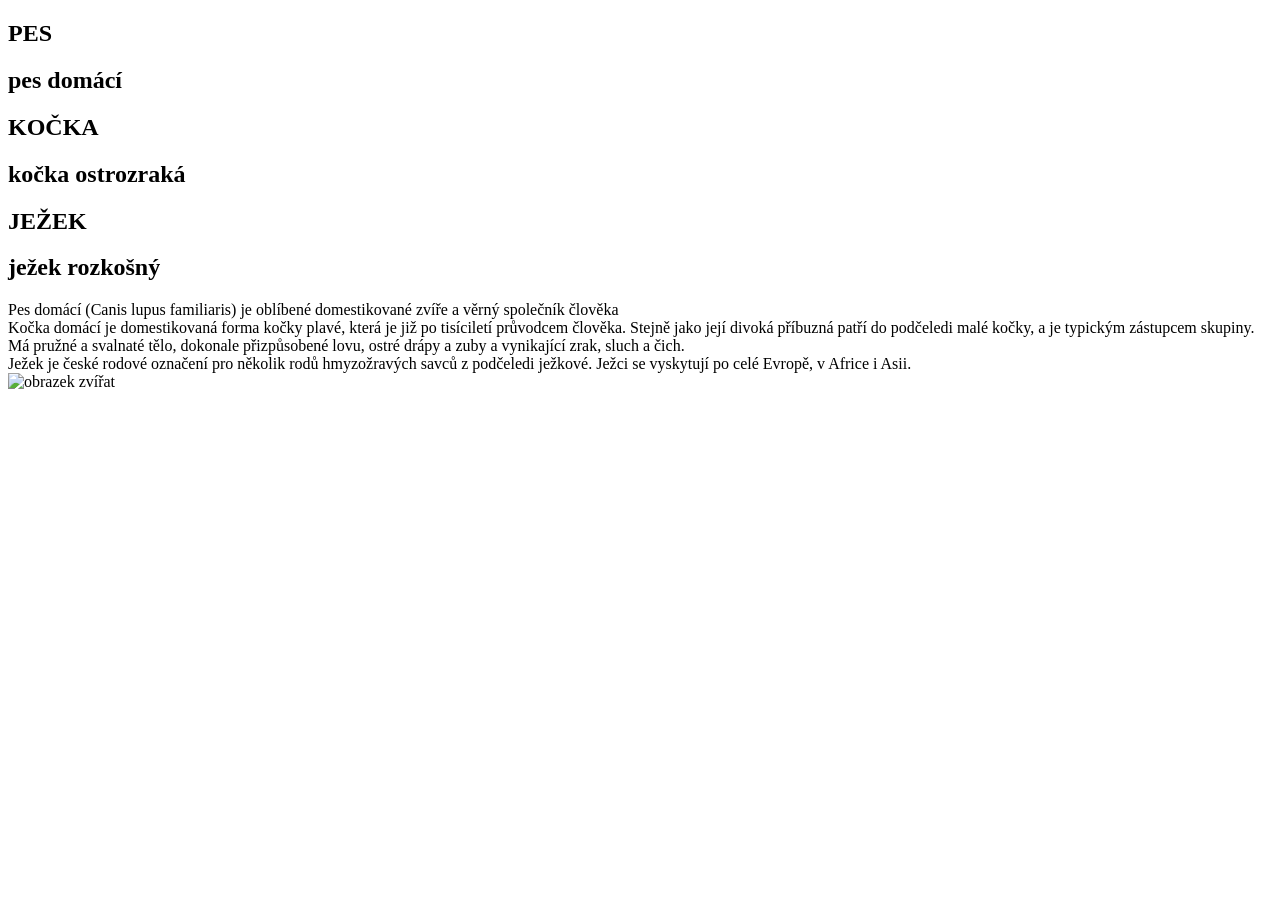
==== prace/index.html @ fd4da00f "Rename index.html to prace/index.html" ====
<!DOCTYPE html>
<html lang="cs-CZ">
<head>
    <meta charset="UTF-8">
    <meta name="viewport" content="width=device-width,initial-scale=1.0">
    <link rel="stylesheet" href="style.css">
    <title>001</title>
</head>
<body>
    <section>
        <div class="modra">
            <h1>PES</h1>
            <h2>pes domácí</h2>
        </div>
        <div class="ruzova">
            <h1>KOČKA</h1>
            <h2>kočka ostrozraká</h2>
        </div>
        <div class="oranzova">
            <h1>JEŽEK</h1>
            <h2>ježek rozkošný</h2>
        </div>
        <div class="modra2">
            <t>Pes domácí (Canis lupus familiaris) je oblíbené domestikované zvíře a věrný společník člověka</t>
        </div>
        <div class="ruzova2">
            <t>Kočka domácí je domestikovaná forma kočky plavé, která je již po tisíciletí průvodcem člověka. Stejně jako její divoká příbuzná patří do podčeledi malé kočky, a je typickým zástupcem skupiny. Má pružné a svalnaté tělo, dokonale přizpůsobené lovu, ostré drápy a zuby a vynikající zrak, sluch a čich.</t>
        </div>
        <div class="oranzova2">
            <t>Ježek je české rodové označení pro několik rodů hmyzožravých savců z podčeledi ježkové. Ježci se vyskytují po celé Evropě, v Africe i Asii.</t>
        </div>
        <div class="ruzova3">
            <img src="images/obrazek.jpg" alt="obrazek zvířat">
        </div>
    </section>
</body>
</html>
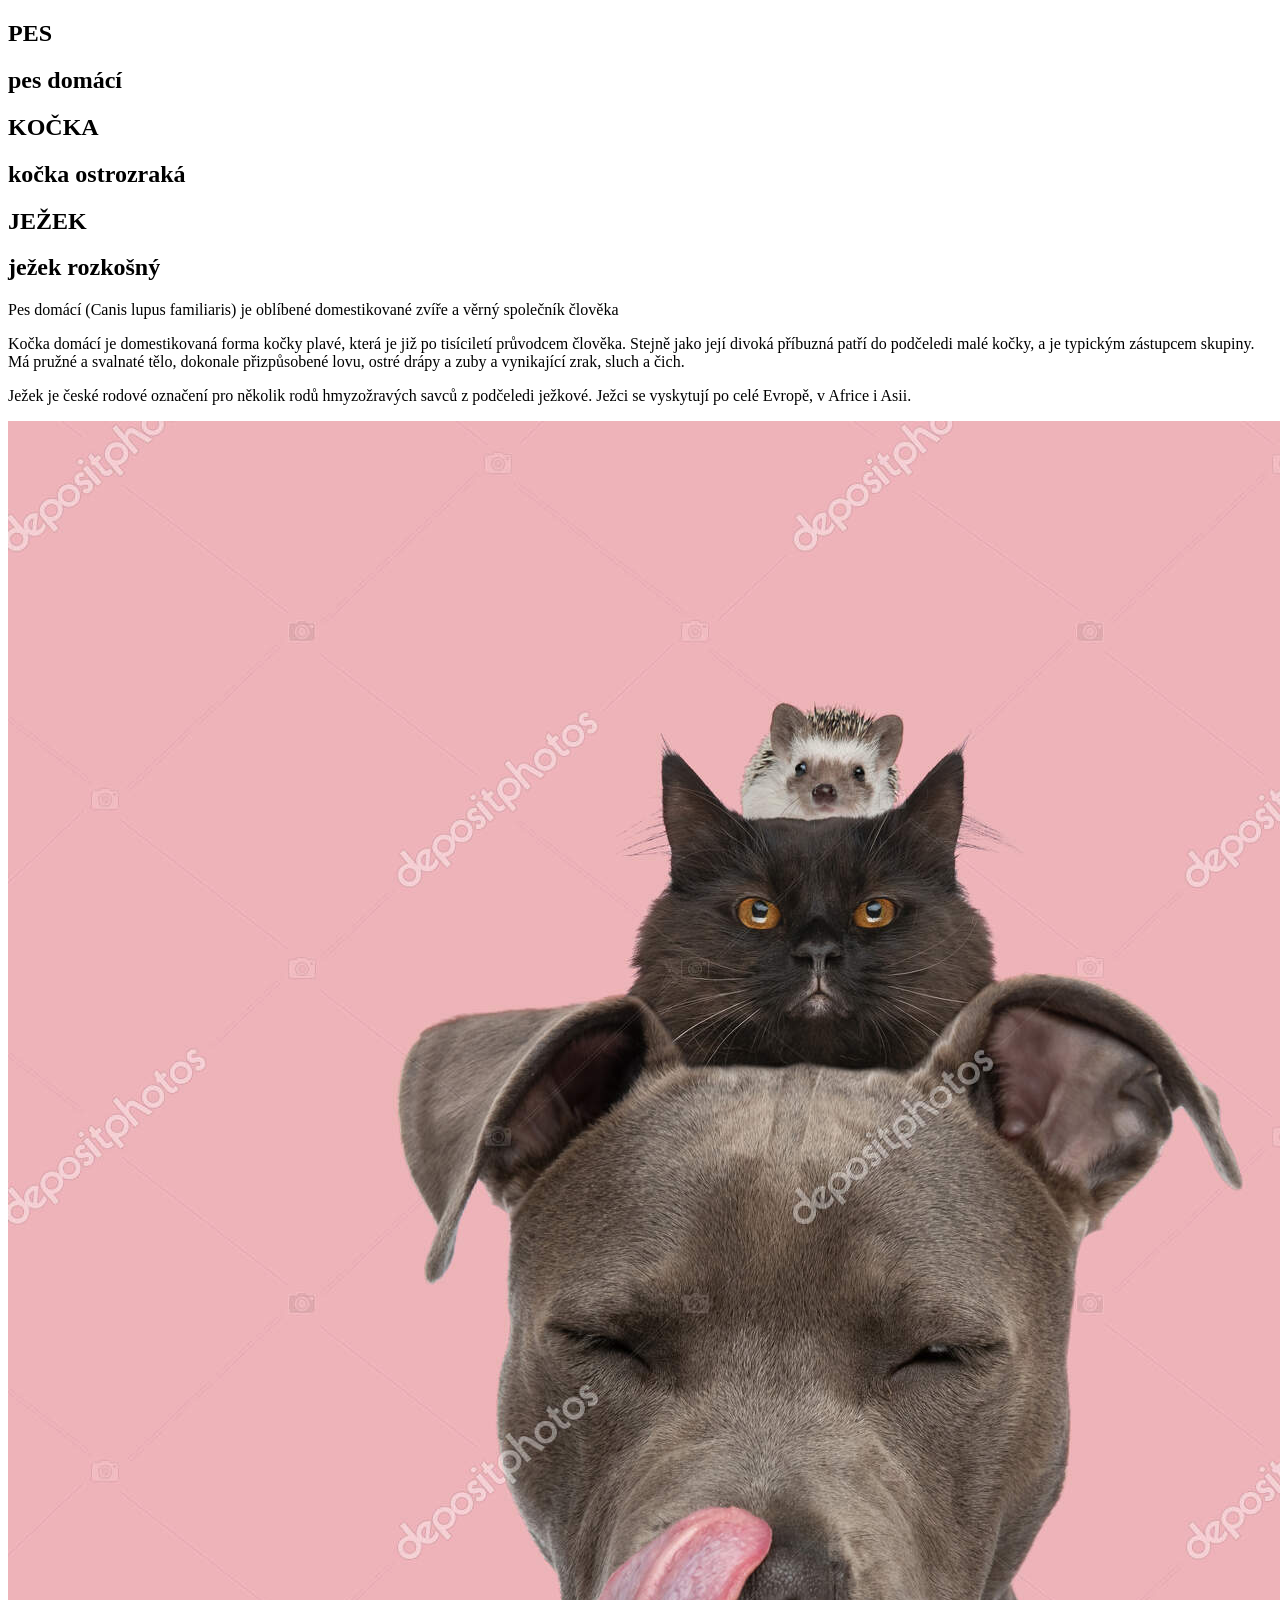
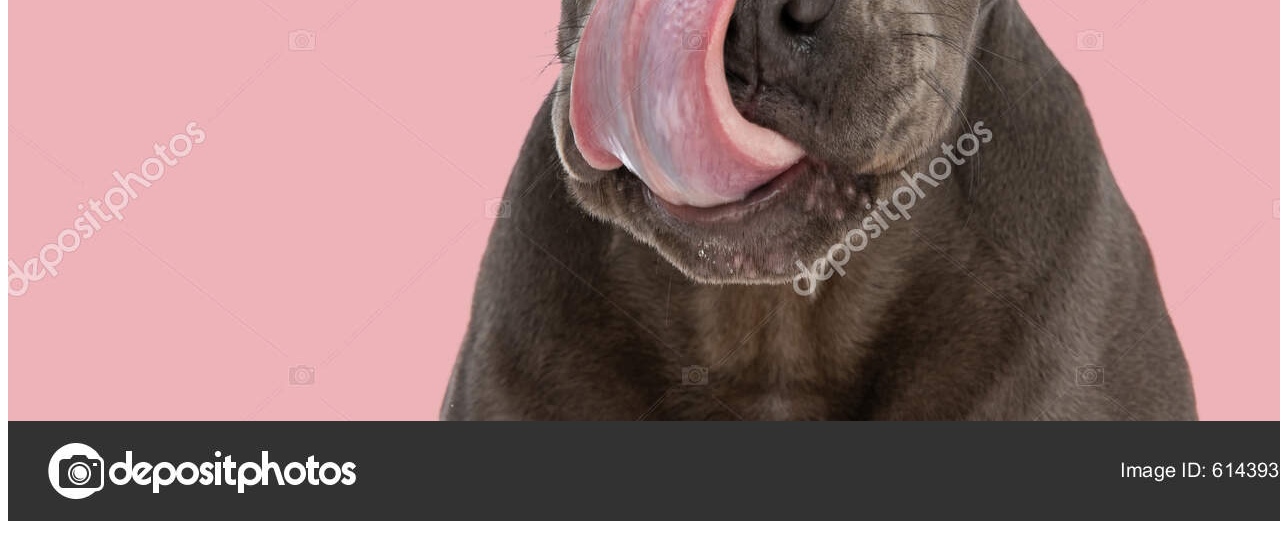
==== commit 7150dc83: "Rename index.html to prace/index.html" ====
--- a/prace/index.html
+++ b/prace/index.html
@@ -21,13 +21,13 @@
             <h2>ježek rozkošný</h2>
         </div>
         <div class="modra2">
-            <t>Pes domácí (Canis lupus familiaris) je oblíbené domestikované zvíře a věrný společník člověka</t>
+            <p>Pes domácí (Canis lupus familiaris) je oblíbené domestikované zvíře a věrný společník člověka</p>
         </div>
         <div class="ruzova2">
-            <t>Kočka domácí je domestikovaná forma kočky plavé, která je již po tisíciletí průvodcem člověka. Stejně jako její divoká příbuzná patří do podčeledi malé kočky, a je typickým zástupcem skupiny. Má pružné a svalnaté tělo, dokonale přizpůsobené lovu, ostré drápy a zuby a vynikající zrak, sluch a čich.</t>
+            <p>Kočka domácí je domestikovaná forma kočky plavé, která je již po tisíciletí průvodcem člověka. Stejně jako její divoká příbuzná patří do podčeledi malé kočky, a je typickým zástupcem skupiny. Má pružné a svalnaté tělo, dokonale přizpůsobené lovu, ostré drápy a zuby a vynikající zrak, sluch a čich.</p>
         </div>
         <div class="oranzova2">
-            <t>Ježek je české rodové označení pro několik rodů hmyzožravých savců z podčeledi ježkové. Ježci se vyskytují po celé Evropě, v Africe i Asii.</t>
+            <p>Ježek je české rodové označení pro několik rodů hmyzožravých savců z podčeledi ježkové. Ježci se vyskytují po celé Evropě, v Africe i Asii.</p>
         </div>
         <div class="ruzova3">
             <img src="images/obrazek.jpg" alt="obrazek zvířat">
